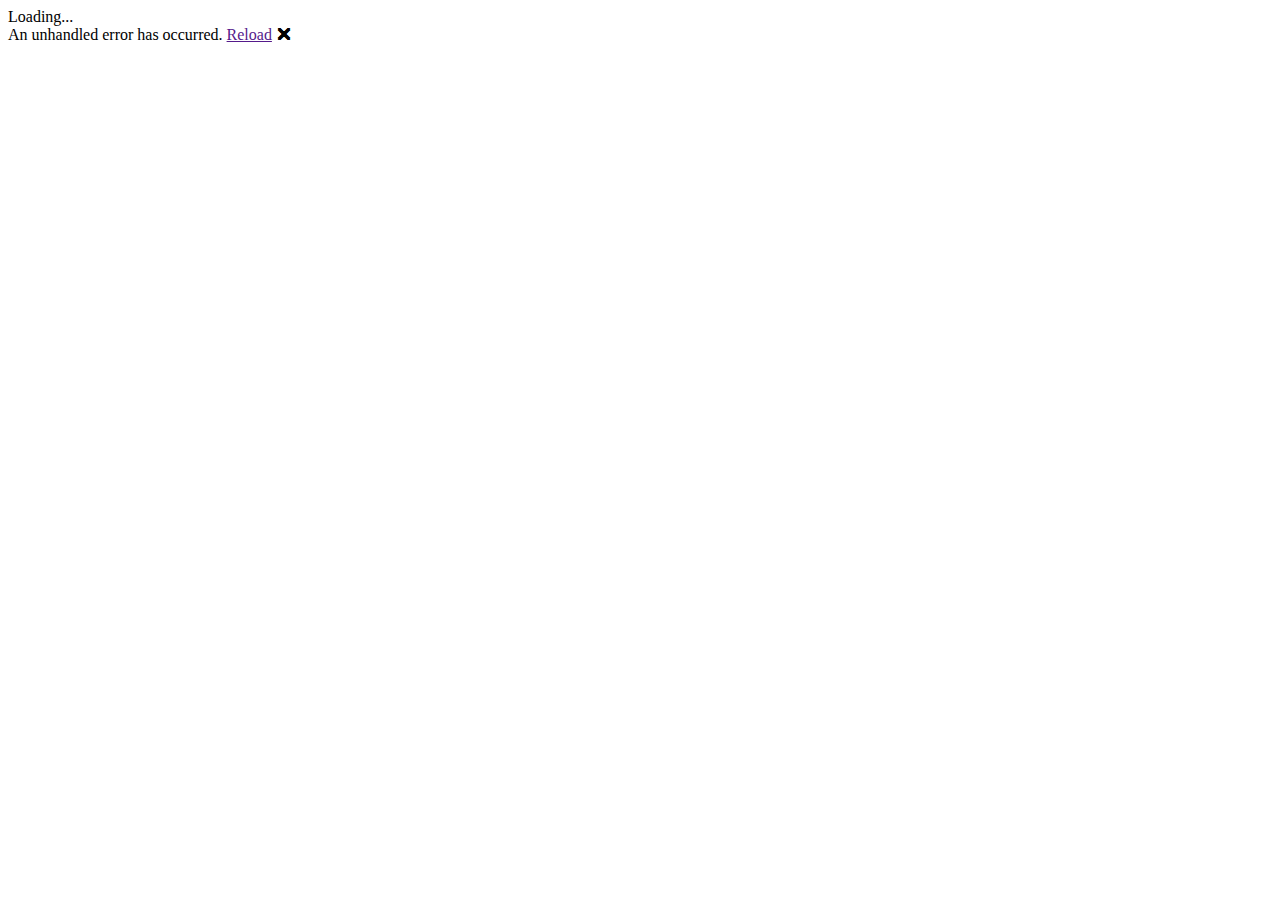
==== wwwroot/index.html @ e9ff7cac "Initial Commit" ====
<!DOCTYPE html>
<html lang="en">

<head>
    <meta charset="utf-8" />
    <meta name="viewport" content="width=device-width, initial-scale=1.0, maximum-scale=1.0, user-scalable=no" />
    <title>BlazorPortfolio</title>
    <base href="/" />
    <link href="css/bootstrap/bootstrap.min.css" rel="stylesheet" />
    <link href="css/app.css" rel="stylesheet" />
    <link href="BlazorPortfolio.styles.css" rel="stylesheet" />
</head>

<body>
    <div id="app">Loading...</div>

    <div id="blazor-error-ui">
        An unhandled error has occurred.
        <a href="" class="reload">Reload</a>
        <a class="dismiss">🗙</a>
    </div>
    <script src="_framework/blazor.webassembly.js"></script>
</body>

</html>
---- wwwroot/css/app.css ----
﻿@import url('open-iconic/font/css/open-iconic-bootstrap.min.css');

html, body {
    font-family: 'Helvetica Neue', Helvetica, Arial, sans-serif;
}

h1:focus {
    outline: none;
}

a, .btn-link {
    color: #0071c1;
}

.btn-primary {
    color: #fff;
    background-color: #1b6ec2;
    border-color: #1861ac;
}

.content {
    padding-top: 1.1rem;
}

.valid.modified:not([type=checkbox]) {
    outline: 1px solid #26b050;
}

.invalid {
    outline: 1px solid red;
}

.validation-message {
    color: red;
}

#blazor-error-ui {
    background: lightyellow;
    bottom: 0;
    box-shadow: 0 -1px 2px rgba(0, 0, 0, 0.2);
    display: none;
    left: 0;
    padding: 0.6rem 1.25rem 0.7rem 1.25rem;
    position: fixed;
    width: 100%;
    z-index: 1000;
}

    #blazor-error-ui .dismiss {
        cursor: pointer;
        position: absolute;
        right: 0.75rem;
        top: 0.5rem;
    }

.blazor-error-boundary {
    background: url([data-uri]) no-repeat 1rem/1.8rem, #b32121;
    padding: 1rem 1rem 1rem 3.7rem;
    color: white;
}

    .blazor-error-boundary::after {
        content: "An error has occurred."
    }
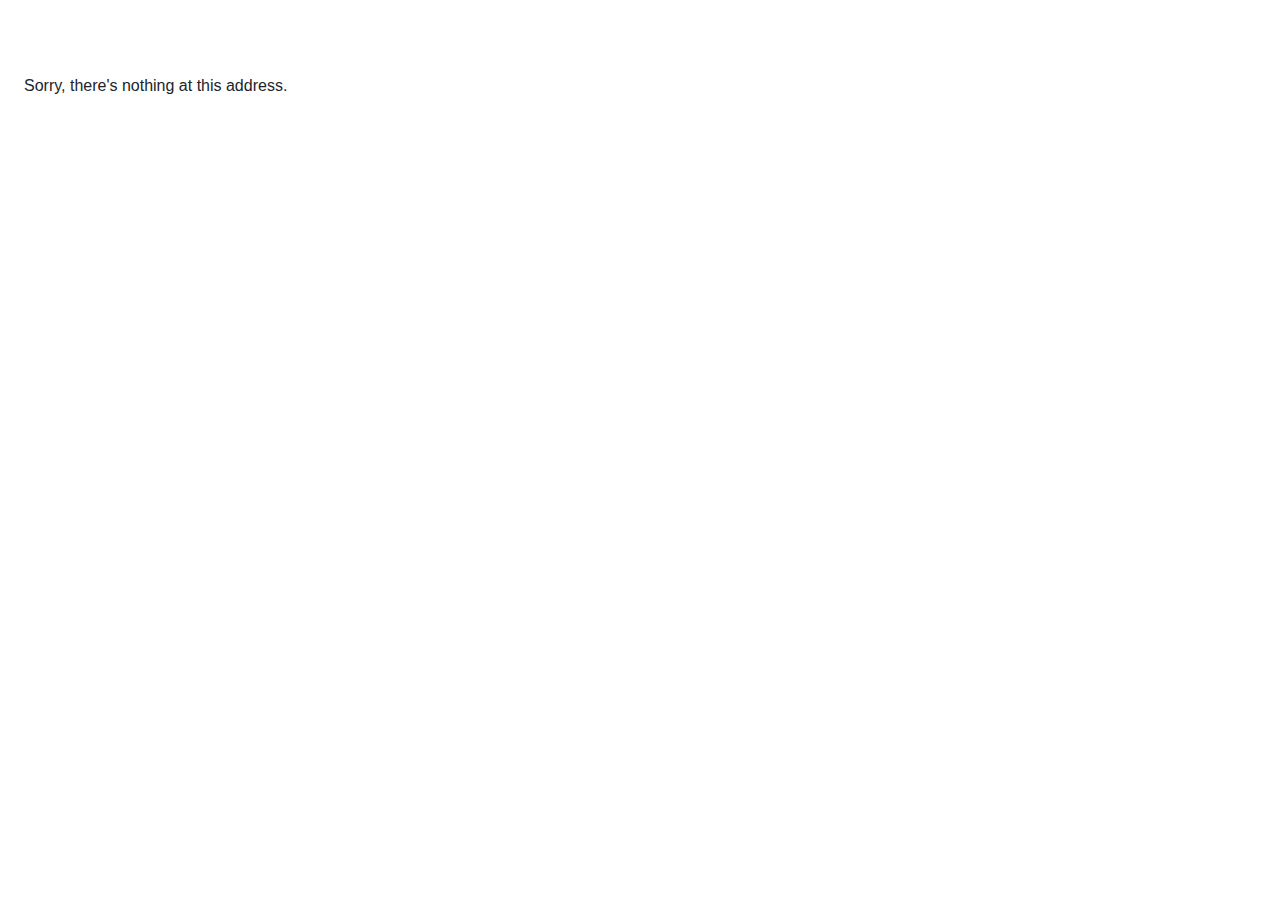
==== commit 7f06c41f: "Update index.html" ====
--- a/wwwroot/index.html
+++ b/wwwroot/index.html
@@ -8,7 +8,7 @@
     <base href="/" />
     <link href="css/bootstrap/bootstrap.min.css" rel="stylesheet" />
     <link href="css/app.css" rel="stylesheet" />
-    <link href="BlazorPortfolio.styles.css" rel="stylesheet" />
+    <link href="blazorportfolio.styles.css" rel="stylesheet" />
 </head>
 
 <body>
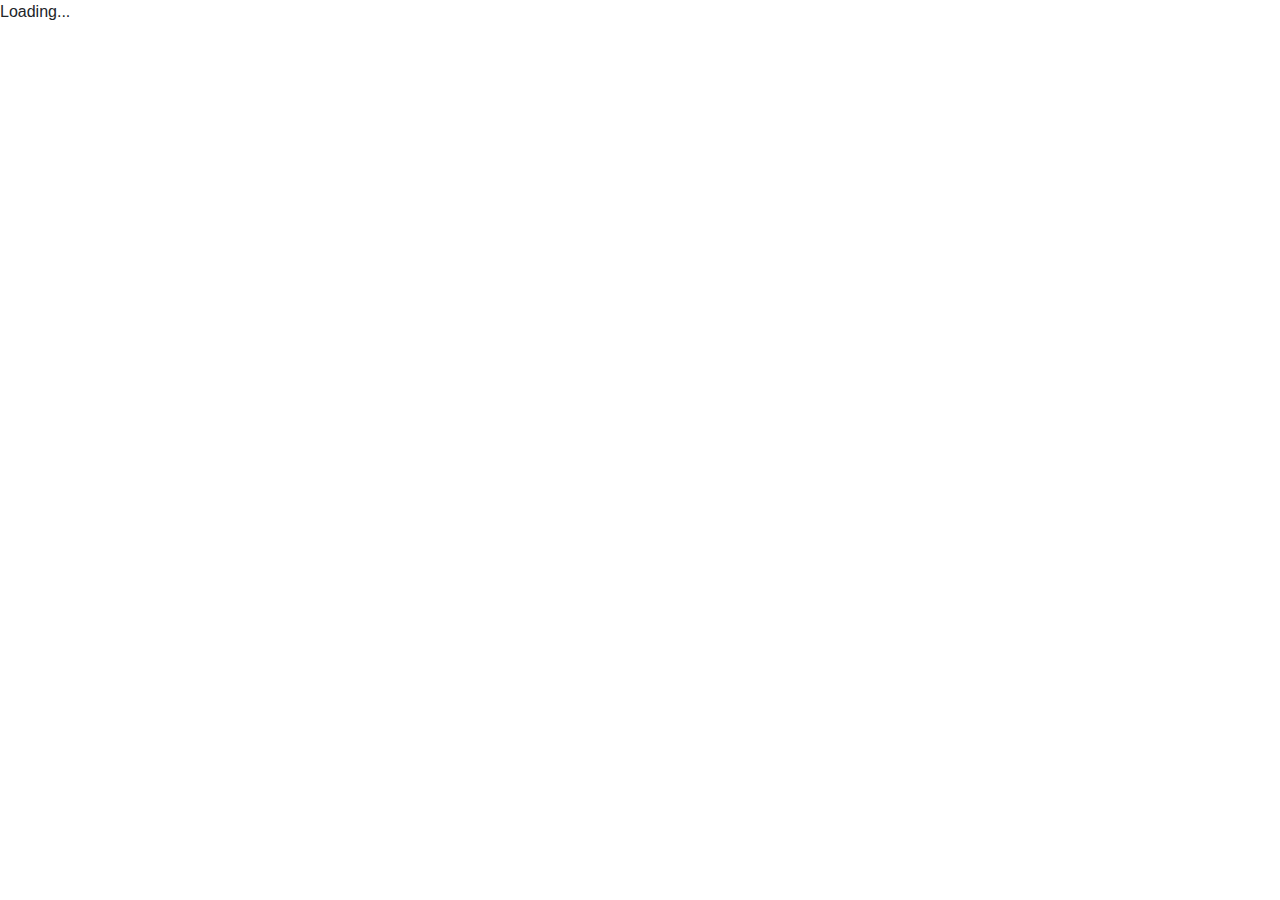
==== commit 3fb84a63: "Update index.html" ====
--- a/wwwroot/index.html
+++ b/wwwroot/index.html
@@ -5,10 +5,10 @@
     <meta charset="utf-8" />
     <meta name="viewport" content="width=device-width, initial-scale=1.0, maximum-scale=1.0, user-scalable=no" />
     <title>BlazorPortfolio</title>
-    <base href="/" />
+    <base href="" />
     <link href="css/bootstrap/bootstrap.min.css" rel="stylesheet" />
     <link href="css/app.css" rel="stylesheet" />
-    <link href="blazorportfolio.styles.css" rel="stylesheet" />
+    <link href="blazorportfolio/styles.css" rel="stylesheet" />
 </head>
 
 <body>
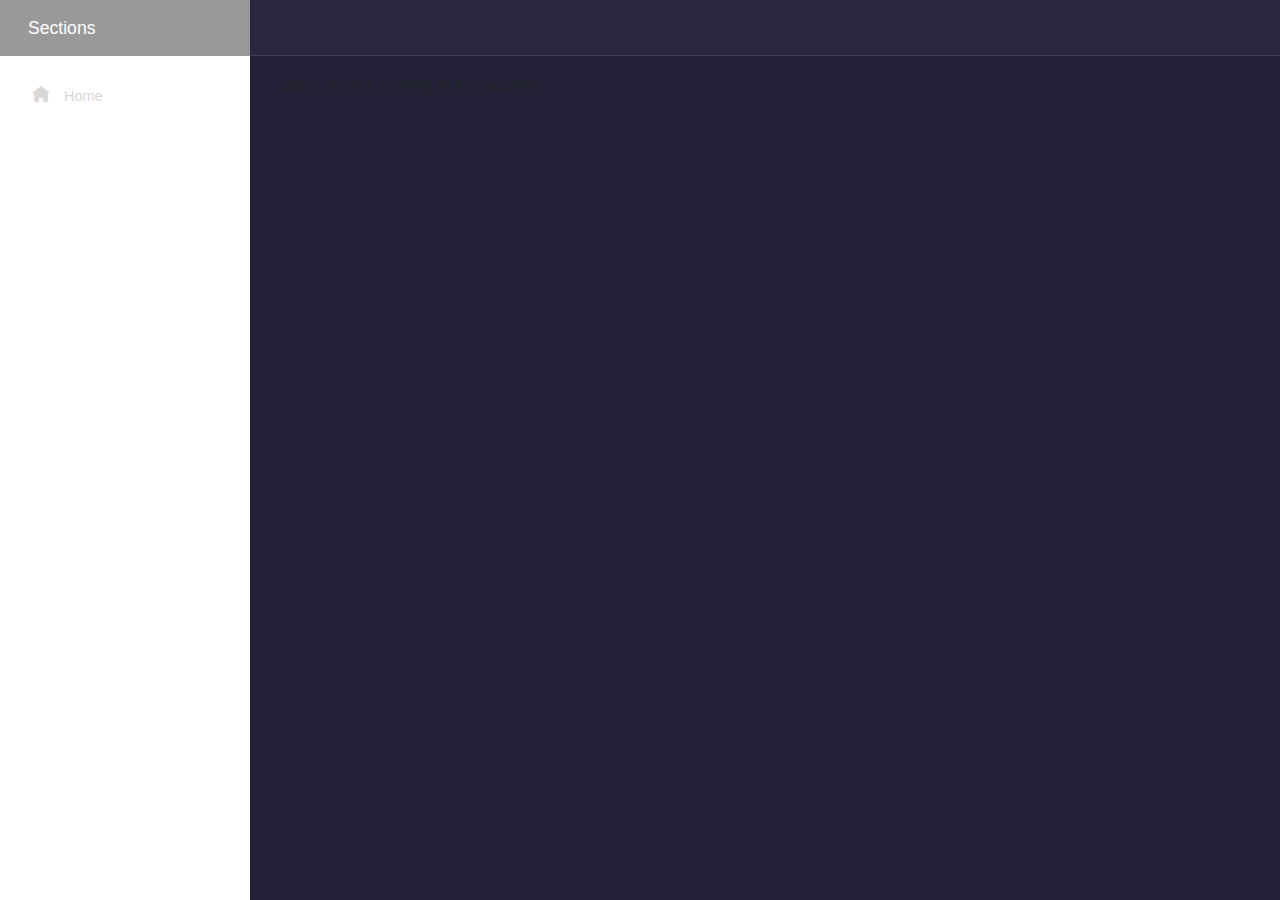
==== commit d776e998: "Update index.html" ====
--- a/wwwroot/index.html
+++ b/wwwroot/index.html
@@ -5,10 +5,10 @@
     <meta charset="utf-8" />
     <meta name="viewport" content="width=device-width, initial-scale=1.0, maximum-scale=1.0, user-scalable=no" />
     <title>BlazorPortfolio</title>
-    <base href="" />
+    <base href="/" />
     <link href="css/bootstrap/bootstrap.min.css" rel="stylesheet" />
     <link href="css/app.css" rel="stylesheet" />
-    <link href="blazorportfolio/styles.css" rel="stylesheet" />
+    <link href="BlazorPortfolio.styles.css" rel="stylesheet" />
 </head>
 
 <body>
